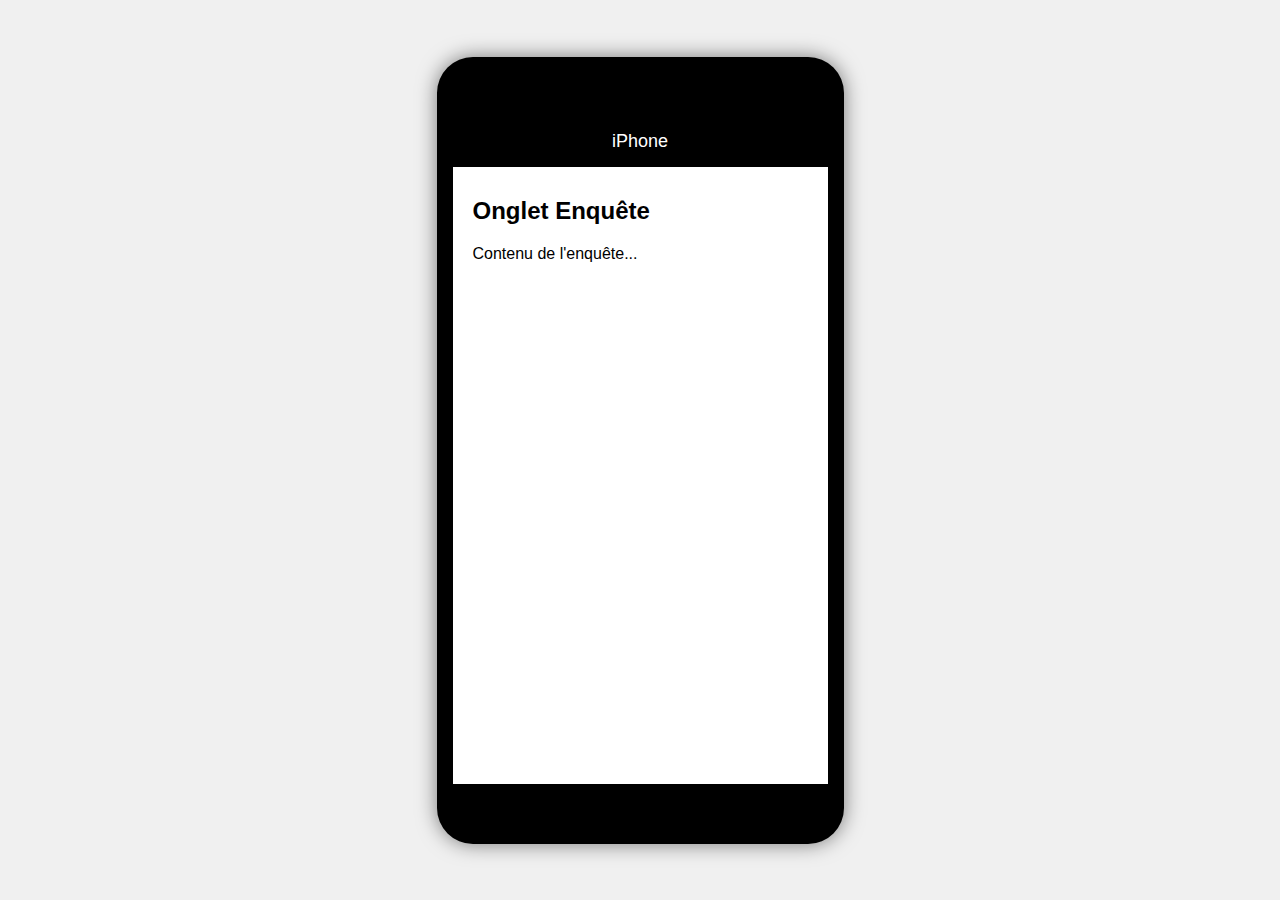
==== enquete.html @ d0488346 "gfd" ====
<!DOCTYPE html>
<html lang="fr">
<head>
    <meta charset="UTF-8">
    <meta name="viewport" content="width=device-width, initial-scale=1.0">
    <title>Simulation d'interface iPhone</title>
    <style>
        body {
            margin: 0;
            font-family: Arial, sans-serif;
            background-color: #f0f0f0;
            display: flex;
            justify-content: center;
            align-items: center;
            height: 100vh;
        }
        .iphone {
            width: 375px;
            height: 667px;
            background: #fff;
            border: 16px solid black;
            border-top-width: 60px;
            border-bottom-width: 60px;
            border-radius: 36px;
            position: relative;
            overflow: hidden;
            box-shadow: 0 0 20px rgba(0, 0, 0, 0.5);
        }
        .header {
            position: absolute;
            top: 0;
            width: 100%;
            height: 50px;
            background: #000;
            color: #fff;
            display: flex;
            justify-content: center;
            align-items: center;
            font-size: 18px;
        }
        .tabs {
            display: flex;
            border-bottom: 1px solid #ccc;
        }
        .tab {
            flex: 1;
            padding: 10px;
            text-align: center;
            cursor: pointer;
            background: #eee;
        }
        .tab.active {
            background: #fff;
            border-bottom: 2px solid #000;
        }
        .content {
            padding: 20px;
            display: none;
        }
        .content.active {
            display: block;
        }
        .camera-icon {
            width: 100px;
            height: 100px;
            background: url('https://img.icons8.com/ios-filled/100/000000/camera.png') no-repeat center center;
            background-size: cover;
            margin: 0 auto;
            margin-top: 150px;
        }
    </style>
</head>
<body>
    <div class="iphone">
        <div class="header">iPhone</div>
        <div class="tabs">
            <div class="tab active" data-tab="enquete">Enquête</div>
            <div class="tab" data-tab="scan">Scan QR Code</div>
        </div>
        <div class="content active" id="enquete">
            <h2>Onglet Enquête</h2>
            <p>Contenu de l'enquête...</p>
        </div>
        <div class="content" id="scan">
            <div class="camera-icon"></div>
        </div>
    </div>

    <script>
        const tabs = document.querySelectorAll('.tab');
        const contents = document.querySelectorAll('.content');

        tabs.forEach(tab => {
            tab.addEventListener('click', () => {
                tabs.forEach(t => t.classList.remove('active'));
                contents.forEach(c => c.classList.remove('active'));

                tab.classList.add('active');
                document.getElementById(tab.getAttribute('data-tab')).classList.add('active');
            });
        });
    </script>
</body>
</html>
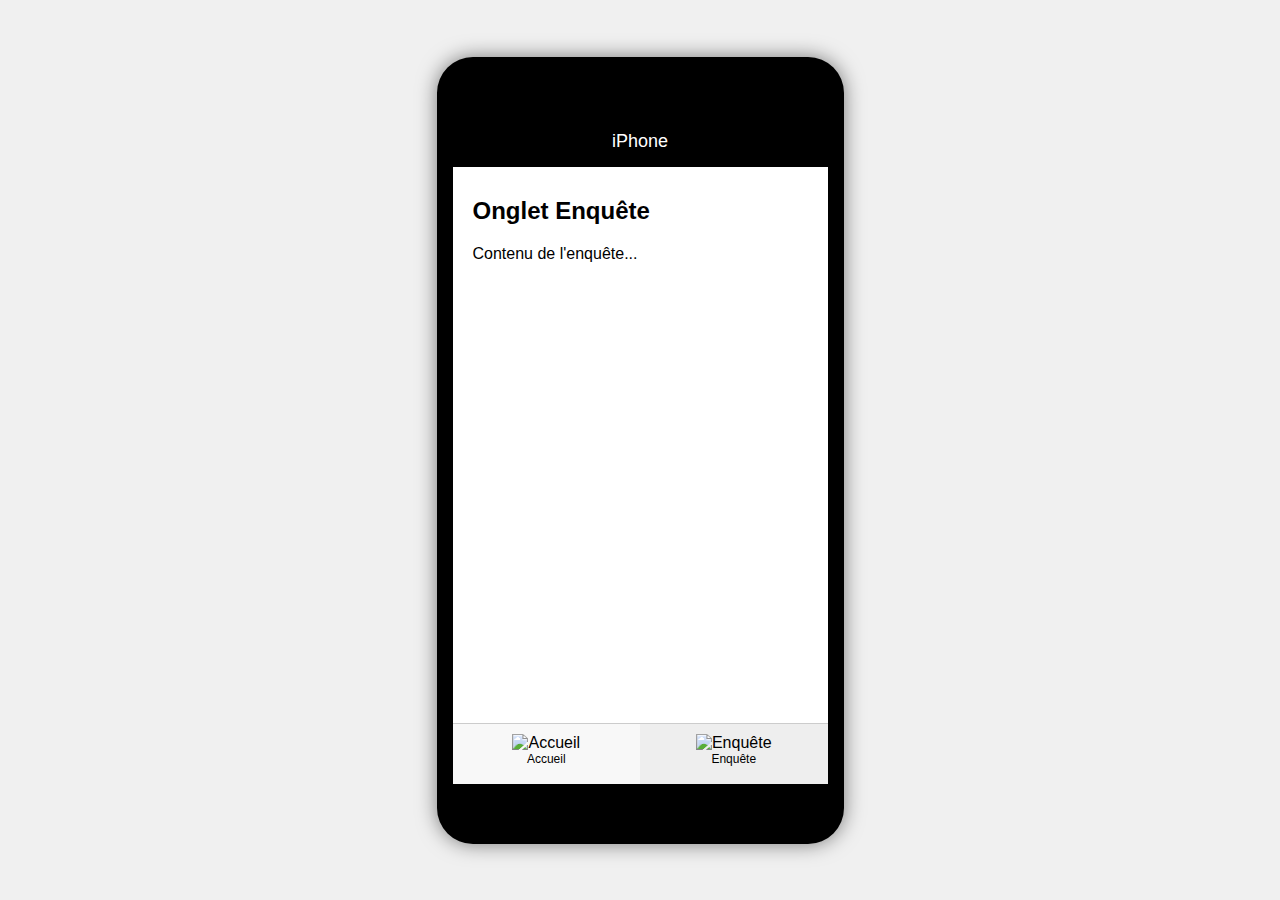
==== commit 5b156286: "gfds" ====
--- a/enquete.html
+++ b/enquete.html
@@ -4,71 +4,7 @@
     <meta charset="UTF-8">
     <meta name="viewport" content="width=device-width, initial-scale=1.0">
     <title>Simulation d'interface iPhone</title>
-    <style>
-        body {
-            margin: 0;
-            font-family: Arial, sans-serif;
-            background-color: #f0f0f0;
-            display: flex;
-            justify-content: center;
-            align-items: center;
-            height: 100vh;
-        }
-        .iphone {
-            width: 375px;
-            height: 667px;
-            background: #fff;
-            border: 16px solid black;
-            border-top-width: 60px;
-            border-bottom-width: 60px;
-            border-radius: 36px;
-            position: relative;
-            overflow: hidden;
-            box-shadow: 0 0 20px rgba(0, 0, 0, 0.5);
-        }
-        .header {
-            position: absolute;
-            top: 0;
-            width: 100%;
-            height: 50px;
-            background: #000;
-            color: #fff;
-            display: flex;
-            justify-content: center;
-            align-items: center;
-            font-size: 18px;
-        }
-        .tabs {
-            display: flex;
-            border-bottom: 1px solid #ccc;
-        }
-        .tab {
-            flex: 1;
-            padding: 10px;
-            text-align: center;
-            cursor: pointer;
-            background: #eee;
-        }
-        .tab.active {
-            background: #fff;
-            border-bottom: 2px solid #000;
-        }
-        .content {
-            padding: 20px;
-            display: none;
-        }
-        .content.active {
-            display: block;
-        }
-        .camera-icon {
-            width: 100px;
-            height: 100px;
-            background: url('https://img.icons8.com/ios-filled/100/000000/camera.png') no-repeat center center;
-            background-size: cover;
-            margin: 0 auto;
-            margin-top: 150px;
-        }
-    </style>
+    <link rel="stylesheet" href="enquete.css">
 </head>
 <body>
     <div class="iphone">
@@ -84,21 +20,17 @@
         <div class="content" id="scan">
             <div class="camera-icon"></div>
         </div>
+        <div class="bottom-tabs">
+            <div class="bottom-tab" data-bottom-tab="home">
+                <img src="https://img.icons8.com/ios-filled/50/000000/home.png" alt="Accueil">
+                <span>Accueil</span>
+            </div>
+            <div class="bottom-tab active" data-bottom-tab="bottom-enquete">
+                <img src="https://img.icons8.com/ios-filled/50/000000/survey.png" alt="Enquête">
+                <span>Enquête</span>
+            </div>
+        </div>
     </div>
-
-    <script>
-        const tabs = document.querySelectorAll('.tab');
-        const contents = document.querySelectorAll('.content');
-
-        tabs.forEach(tab => {
-            tab.addEventListener('click', () => {
-                tabs.forEach(t => t.classList.remove('active'));
-                contents.forEach(c => c.classList.remove('active'));
-
-                tab.classList.add('active');
-                document.getElementById(tab.getAttribute('data-tab')).classList.add('active');
-            });
-        });
-    </script>
+    <script src="enquete.js"></script>
 </body>
 </html>
--- a/enquete.css
+++ b/enquete.css
@@ -0,0 +1,106 @@
+body {
+    margin: 0;
+    font-family: Arial, sans-serif;
+    background-color: #f0f0f0;
+    display: flex;
+    justify-content: center;
+    align-items: center;
+    height: 100vh;
+}
+.iphone {
+    width: 375px;
+    height: 667px;
+    background: #fff;
+    border: 16px solid black;
+    border-top-width: 60px;
+    border-bottom-width: 60px;
+    border-radius: 36px;
+    position: relative;
+    overflow: hidden;
+    box-shadow: 0 0 20px rgba(0, 0, 0, 0.5);
+}
+.header {
+    position: absolute;
+    top: 0;
+    width: 100%;
+    height: 50px;
+    background: #000;
+    color: #fff;
+    display: flex;
+    justify-content: center;
+    align-items: center;
+    font-size: 18px;
+}
+.tabs {
+    display: flex;
+    border-bottom: 1px solid #ccc;
+}
+.tab {
+    flex: 1;
+    padding: 10px;
+    text-align: center;
+    cursor: pointer;
+    background: #eee;
+}
+.tab.active {
+    background: #fff;
+    border-bottom: 2px solid #000;
+}
+.content {
+    padding: 20px;
+    display: none;
+    height: calc(100% - 160px); /* Adjusted height to fit within the iPhone frame */
+}
+.content.active {
+    display: block;
+}
+.camera-icon {
+    width: 100px;
+    height: 100px;
+    background: url('https://img.icons8.com/ios-filled/100/000000/camera.png') no-repeat center center;
+    background-size: cover;
+    margin: 0 auto;
+    margin-top: 150px;
+}
+.bottom-tabs {
+    position: absolute;
+    bottom: 0;
+    width: 100%;
+    height: 60px;
+    display: flex;
+    border-top: 1px solid #ccc;
+    background: #f8f8f8;
+}
+.bottom-tab {
+    flex: 1;
+    text-align: center;
+    padding: 10px 0;
+    cursor: pointer;
+}
+.bottom-tab img {
+    width: 24px;
+    height: 24px;
+}
+.bottom-tab span {
+    display: block;
+    font-size: 12px;
+}
+.bottom-tab.active {
+    background: #eee;
+}
+.qr-code {
+    display: flex;
+    flex-direction: column;
+    align-items: center;
+    justify-content: center;
+    height: 100%;
+    text-align: center;
+}
+.qr-code img {
+    width: 150px;
+    height: 150px;
+}
+.qr-code p {
+    margin-top: 20px;
+    font-size: 18px;
+}
